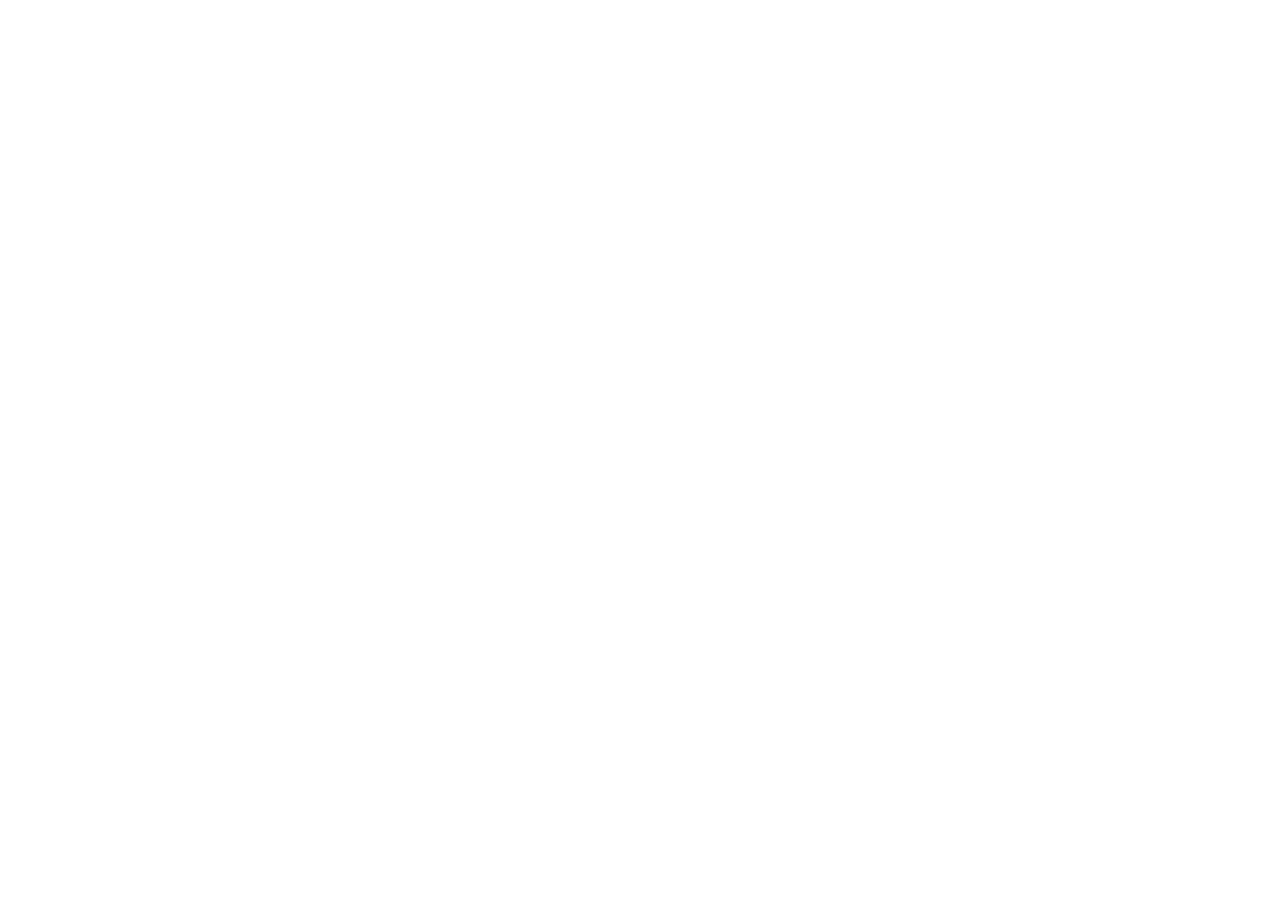
==== index.html @ 2418180b "start" ====
<!doctype html><html lang="en"><head><meta charset="utf-8"/><link rel="icon" href="/bigstore/favicon.ico"/><meta name="viewport" content="width=device-width,initial-scale=1"/><meta name="theme-color" content="#000000"/><meta name="description" content="Web site created using create-react-app"/><link rel="apple-touch-icon" href="/bigstore/logo192.png"/><link rel="manifest" href="/bigstore/manifest.json"/><title>React App</title><script type="text/javascript">console.log("index"),function(i){if(i.search){var l={};i.search.slice(1).split("&").forEach((function(i){var n=i.split("=");l[n[0]]=n.slice(1).join("=").replace(/~and~/g,"&")})),void 0!==l.p&&window.history.replaceState(null,null,i.pathname.slice(0,-1)+(l.p||"")+(l.q?"?"+l.q:"")+i.hash)}}(window.location)</script><script defer="defer" src="/bigstore/static/js/main.08b36f6b.js"></script><link href="/bigstore/static/css/main.6d0d6f4b.css" rel="stylesheet"></head><body><noscript>You need to enable JavaScript to run this app.</noscript><div id="root"></div></body></html>
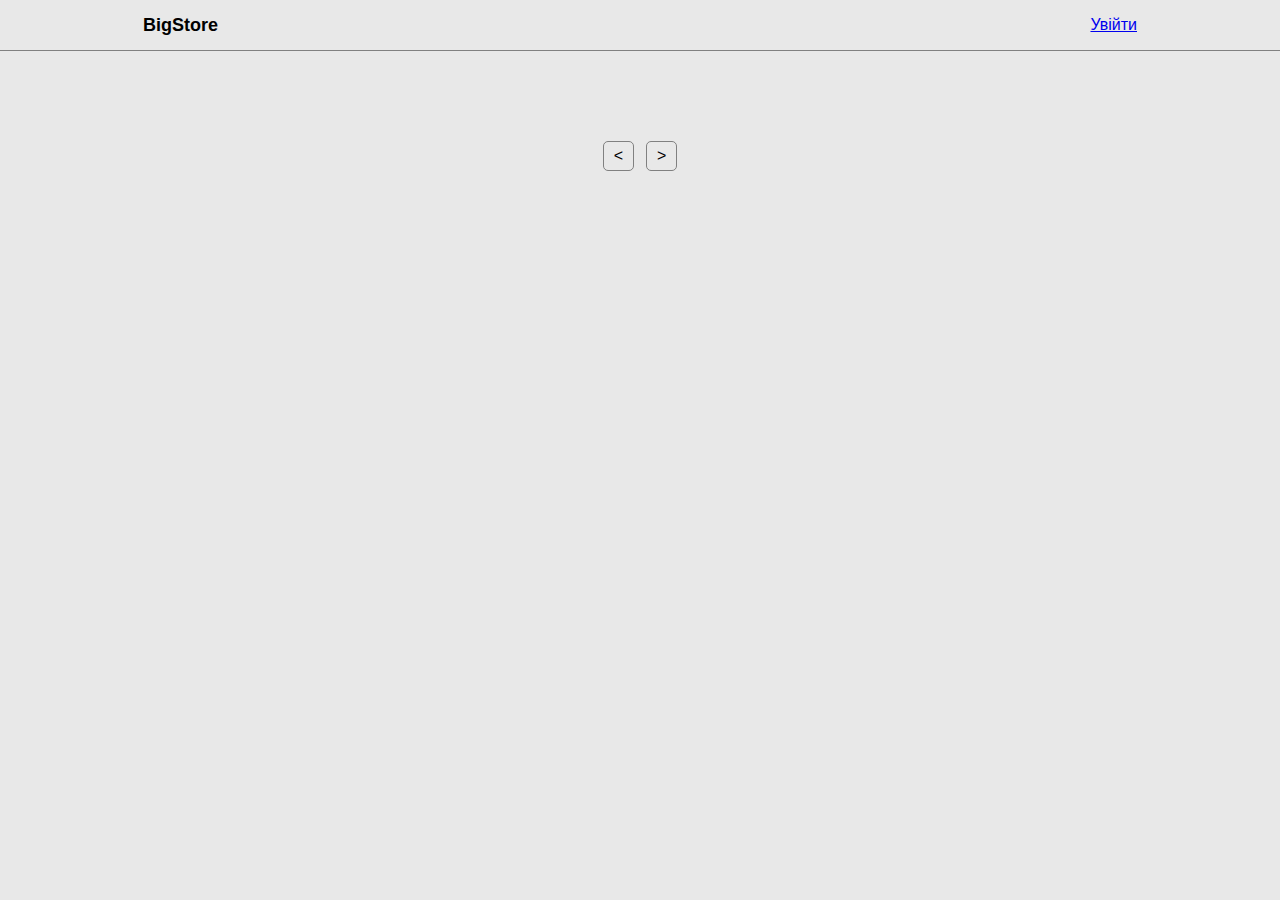
==== commit b72e797d: "finish front" ====
--- a/index.html
+++ b/index.html
@@ -1 +1 @@
-<!doctype html><html lang="en"><head><meta charset="utf-8"/><link rel="icon" href="/bigstore/favicon.ico"/><meta name="viewport" content="width=device-width,initial-scale=1"/><meta name="theme-color" content="#000000"/><meta name="description" content="Web site created using create-react-app"/><link rel="apple-touch-icon" href="/bigstore/logo192.png"/><link rel="manifest" href="/bigstore/manifest.json"/><title>React App</title><script type="text/javascript">console.log("index"),function(i){if(i.search){var l={};i.search.slice(1).split("&").forEach((function(i){var n=i.split("=");l[n[0]]=n.slice(1).join("=").replace(/~and~/g,"&")})),void 0!==l.p&&window.history.replaceState(null,null,i.pathname.slice(0,-1)+(l.p||"")+(l.q?"?"+l.q:"")+i.hash)}}(window.location)</script><script defer="defer" src="/bigstore/static/js/main.08b36f6b.js"></script><link href="/bigstore/static/css/main.6d0d6f4b.css" rel="stylesheet"></head><body><noscript>You need to enable JavaScript to run this app.</noscript><div id="root"></div></body></html>+<!doctype html><html lang="en"><head><meta charset="utf-8"/><link rel="icon" href="/favicon.ico"/><meta name="viewport" content="width=device-width,initial-scale=1"/><meta name="theme-color" content="#000000"/><meta name="description" content="Web site created using create-react-app"/><link rel="apple-touch-icon" href="/logo192.png"/><link rel="manifest" href="/manifest.json"/><title>React App</title><script type="text/javascript">!function(n){if("/"===n.search[1]){var a=n.search.slice(1).split("&").map((function(n){return n.replace(/~and~/g,"&")})).join("?");window.history.replaceState(null,null,n.pathname.slice(0,-1)+a+n.hash)}}(window.location)</script><script defer="defer" src="/static/js/main.38284c46.js"></script><link href="/static/css/main.a58418c1.css" rel="stylesheet"></head><body><noscript>You need to enable JavaScript to run this app.</noscript><div id="root"></div></body></html>--- a/static/css/main.a58418c1.css
+++ b/static/css/main.a58418c1.css
@@ -0,0 +1,2 @@
+*,:after,:before{box-sizing:border-box}ol,ul{padding:0}blockquote,body,dd,dl,figcaption,figure,h1,h2,h3,h4,li,ol,p,ul{margin:0}body{line-height:1.5;min-height:100vh;scroll-behavior:smooth;text-rendering:optimizeSpeed}ol[class],ul[class]{list-style:none}a:not([class]){-webkit-text-decoration-skip:ink;text-decoration-skip-ink:auto}img{display:block;max-width:100%}article>*+*{margin-top:1em}button,input,select,textarea{font:inherit}@media (prefers-reduced-motion:reduce){*{-webkit-animation-duration:.01ms!important;animation-duration:.01ms!important;-webkit-animation-iteration-count:1!important;animation-iteration-count:1!important;scroll-behavior:auto!important;transition-duration:.01ms!important}}body{-webkit-font-smoothing:antialiased;-moz-osx-font-smoothing:grayscale;background-color:#e8e8e8;font-family:-apple-system,BlinkMacSystemFont,Segoe UI,Roboto,Oxygen,Ubuntu,Cantarell,Fira Sans,Droid Sans,Helvetica Neue,sans-serif;margin:0}code{font-family:source-code-pro,Menlo,Monaco,Consolas,Courier New,monospace}.icon{fill:#333;height:18px;width:18px}.navigation{list-style:none;margin:20px 0 0;padding:0}.navigation,.navigation li{align-items:center;display:flex;justify-content:center}.navigation li{border:1px solid gray;border-radius:5px;cursor:pointer;height:30px;margin:0 6px;min-width:30px;padding:0 10px;transition:.3s}.navigation li.selected{background-color:gray;color:#fff}.Container_container__VVOCq{margin:0 auto;max-width:1024px;padding:0 15px;width:100%}.Header_site_header__QsbGZ{border-bottom:1px solid gray;margin-bottom:10px;padding:10px 0}.Header_site_header_container__3EjuT{align-items:center;display:flex;justify-content:space-between}.Header_site_logo__6OX0S{align-items:center;color:inherit;display:flex;font-size:18px;font-weight:700;height:30px;text-decoration:none}.Header_user_panel__ZwCFN{align-items:center;display:flex;flex-wrap:wrap;gap:10px;justify-content:flex-end}.Header_user_name__Iop-P{border:1px solid gray;border-radius:5px;color:inherit;padding:2px 5px;text-decoration:none}.Header_admin_link__7ELGg{color:inherit;margin-right:8px}.Header_basket_btn__7Zcf0{align-items:center;background-color:#333;border:none;border-radius:4px;color:#fff;cursor:pointer;display:flex;height:32px;justify-content:center;position:relative;transition:.3s;width:32px}.Header_basket_btn__7Zcf0 .icon{fill:#fff}.Header_basket_btn__7Zcf0 b{align-items:center;background-color:gray;border-radius:10px;bottom:-10px;display:flex;font-size:12px;height:20px;justify-content:center;left:-10px;line-height:12px;min-width:20px;position:absolute}.Header_logout__ntfqW .Header_icon__KAtlG{fill:#fff}.Button_btn__RBtNK{align-items:center;background-color:gray;border:none;border-radius:4px;color:#fff;cursor:pointer;display:flex;padding:4px 8px;transition:.3s}.Button_btn__RBtNK:hover{background-color:#333;color:#fff}.Button_btn__RBtNK .icon{fill:#fff;margin-right:8px}.Types_types__2167t{display:flex;flex-direction:row;flex-wrap:wrap;list-style:none;margin:0 0 20px;padding:0}.Types_type_item__We5Bv{background-color:initial;border:none;cursor:pointer;margin:0 15px 10px 0;padding:0;text-decoration:underline}.Types_type_item__We5Bv.Types_active__sLJ56{opacity:.5}.Brands_brands__ZFXRb{display:flex;flex-wrap:wrap;list-style:none;margin:0 0 20px;padding:0}.Brands_brand_item__Ne2w7{background-color:gray;border:none;border-radius:4px;color:#fff;cursor:pointer;margin:0 4px 4px 0;padding:4px 6px}.Brands_brand_item__Ne2w7.Brands_active__b1yhF{background-color:#333}.Catalog_catalog__YdrZa{display:flex;flex-direction:column}.Catalog_catalog_list__G82GV{display:flex;flex-wrap:wrap;list-style:none;margin:0 0 20px;padding:0}.CatalogItem_catalog_item__nlxMn{display:flex;flex-direction:column;padding:5px}.CatalogItem_catalog_item__nlxMn img{background-color:#fff;height:150px;object-fit:contain;width:150px}.Auth_auth_form__ZXgbf{display:flex;flex-direction:column;margin:0 auto;max-width:400px;width:100%}.Auth_auth_title__mB7fc{font-size:20px;margin-bottom:10px;text-align:center}.Auth_auth_query__RbMQD{margin-bottom:24px}.Auth_auth_query__RbMQD a{color:#333}.Auth_auth_query__RbMQD a:hover{text-decoration:none}.InputBox_input_box__4v9pa{display:flex;flex-direction:column;margin-bottom:12px}.InputBox_input_box_title__iNSLZ{font-size:15px;line-height:1.2;margin-bottom:4px}.InputBox_input_box__4v9pa input{border:1px solid gray;border-radius:5px;height:30px;padding:0 15px}.InputBox_input_box__4v9pa.InputBox_error__D6neL input{border-color:red}.Dropdown_dropdown__QEFz6{display:flex;flex-direction:column;margin-bottom:12px}.Dropdown_dropdown__QEFz6>span{font-size:15px;line-height:1.2;margin-bottom:4px}.Dropdown_dropdown__QEFz6>select{border-radius:5px;height:32px;padding:0 15px}.FormImage_from_image__OW5R9{display:flex;flex-direction:column;margin-bottom:12px}.FormImage_from_image__OW5R9>span{font-size:15px;line-height:1.2;margin-bottom:4px}.FormImage_file_wrap__hzheC{border:1px solid gray;border-radius:5px;height:32px}.FormImage_file_wrap__hzheC.error{border-color:red}.FormImage_file_wrap__hzheC input{align-items:center;display:flex;height:100%;width:100%}.Success_success__fFkwR{align-items:center;background-color:#fff;border:1px solid gray;border-radius:10px;display:flex;flex-direction:column;left:50%;max-width:300px;padding:10px;position:fixed;top:50%;-webkit-transform:translate(-50%,-50%);transform:translate(-50%,-50%);width:100%}.Success_success__fFkwR b{font-size:26px}.Success_success__fFkwR span{font-size:16px;text-align:center}.Basket_basket_item_list__lNBM5{list-style:none;margin:0 0 20px;padding:0}.Basket_basket_item_list__lNBM5 li+li{border-top:1px solid gray}.BasketItem_basket_item__7Eshh{grid-gap:10px;align-items:center;display:grid;grid-template-columns:100px 1fr 100px 100px;padding:20px 0}.BasketItem_basket_item__7Eshh img{background-color:#fff;height:100px;object-fit:contain;width:100px}.BasketItem_basket_item__7Eshh button{cursor:pointer}
+/*# sourceMappingURL=main.a58418c1.css.map*/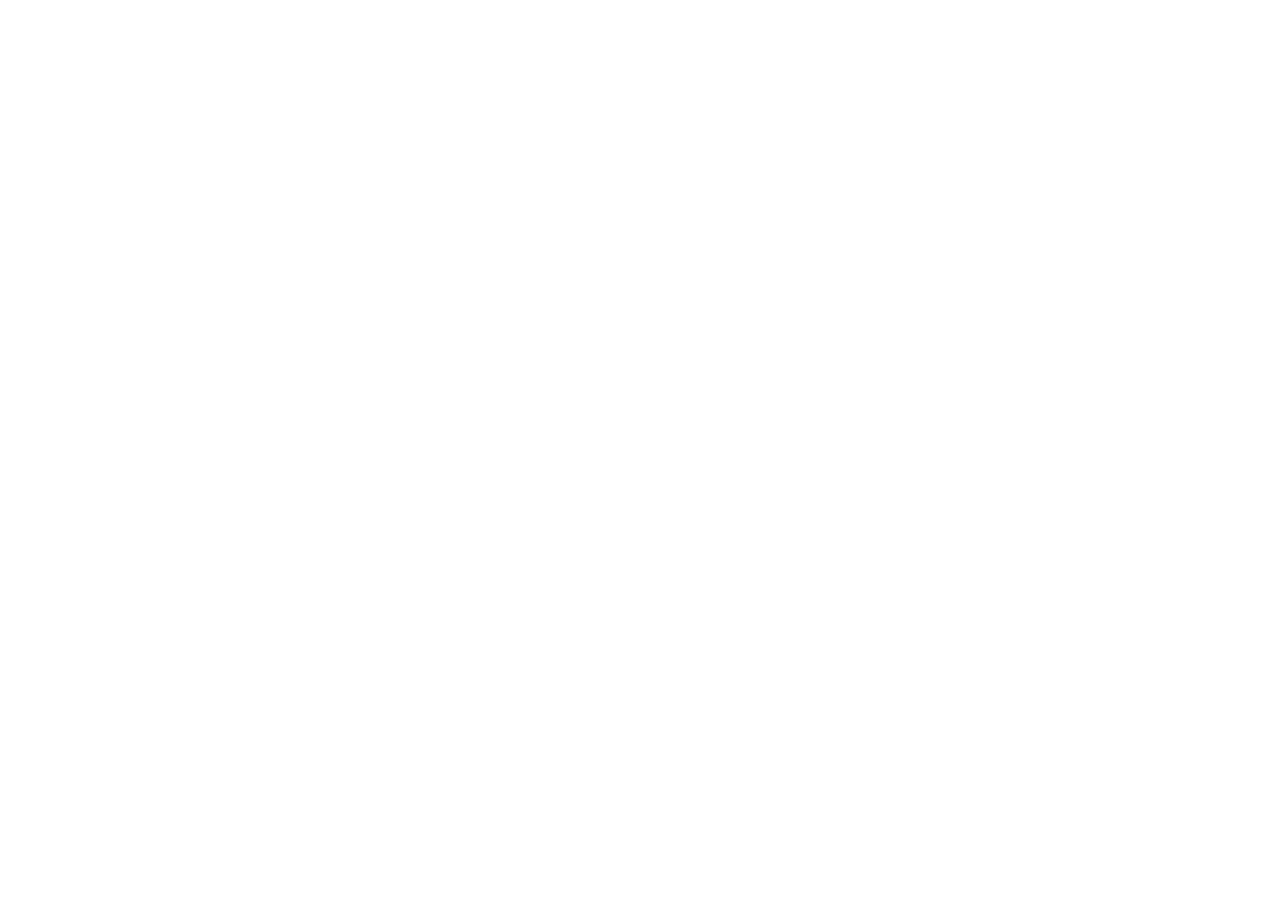
==== commit c0cdd936: "change main page" ====
--- a/index.html
+++ b/index.html
@@ -1 +1 @@
-<!doctype html><html lang="en"><head><meta charset="utf-8"/><link rel="icon" href="/favicon.ico"/><meta name="viewport" content="width=device-width,initial-scale=1"/><meta name="theme-color" content="#000000"/><meta name="description" content="Web site created using create-react-app"/><link rel="apple-touch-icon" href="/logo192.png"/><link rel="manifest" href="/manifest.json"/><title>React App</title><script type="text/javascript">!function(n){if("/"===n.search[1]){var a=n.search.slice(1).split("&").map((function(n){return n.replace(/~and~/g,"&")})).join("?");window.history.replaceState(null,null,n.pathname.slice(0,-1)+a+n.hash)}}(window.location)</script><script defer="defer" src="/static/js/main.38284c46.js"></script><link href="/static/css/main.a58418c1.css" rel="stylesheet"></head><body><noscript>You need to enable JavaScript to run this app.</noscript><div id="root"></div></body></html>+<!doctype html><html lang="en"><head><meta charset="utf-8"/><link rel="icon" href="/bigstore/favicon.ico"/><meta name="viewport" content="width=device-width,initial-scale=1"/><meta name="theme-color" content="#000000"/><meta name="description" content="Web site created using create-react-app"/><link rel="apple-touch-icon" href="/bigstore/logo192.png"/><link rel="manifest" href="/bigstore/manifest.json"/><title>React App</title><script type="text/javascript">!function(n){if("/"===n.search[1]){var a=n.search.slice(1).split("&").map((function(n){return n.replace(/~and~/g,"&")})).join("?");window.history.replaceState(null,null,n.pathname.slice(0,-1)+a+n.hash)}}(window.location)</script><script defer="defer" src="/bigstore/static/js/main.5ce846ad.js"></script><link href="/bigstore/static/css/main.a58418c1.css" rel="stylesheet"></head><body><noscript>You need to enable JavaScript to run this app.</noscript><div id="root"></div></body></html>